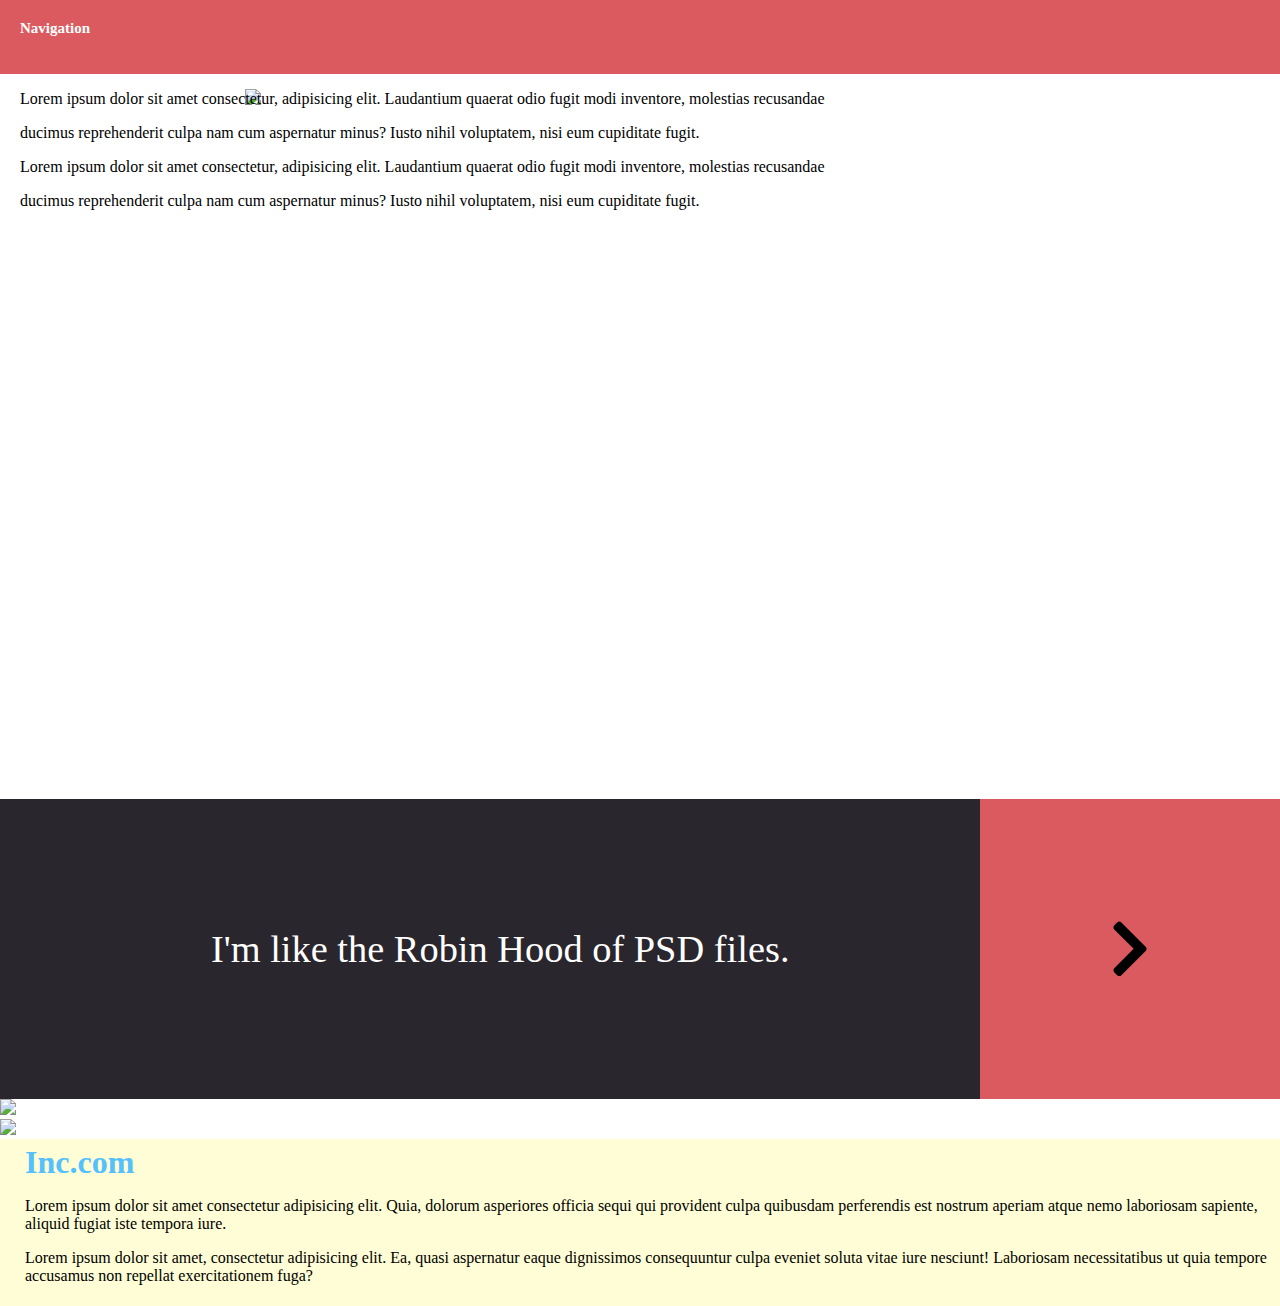
==== index.html @ f40efdb7 "Add files via upload" ====
<!doctype html>
<html>
<head>
    <meta charset="utf-8" />
    <meta http-equiv="X-UA-Compatible" content="IE=edge">
    <title>mobile_first</title>
    <meta name="viewport" content="width=device-width, initial-scale=1.0">
    <link href="https://use.fontawesome.com/releases/v5.0.8/css/all.css" rel="stylesheet">
    <link rel="stylesheet" type="text/css" media="screen" href="style.css" />
</head>
<body>
    <header>
    <div class="navigation">
        <p>Navigation</p>
        <img src="airbnb_logo.png">
    </header>
        </div>

    <div class="background">
        <article>
        <p>Lorem ipsum dolor sit amet consectetur, adipisicing elit. Laudantium quaerat odio fugit modi inventore, molestias recusandae <p>ducimus reprehenderit culpa nam cum aspernatur minus? Iusto nihil voluptatem, nisi eum cupiditate fugit.</p>
        <p>Lorem ipsum dolor sit amet consectetur, adipisicing elit. Laudantium quaerat odio fugit modi inventore, molestias recusandae <p>ducimus reprehenderit culpa nam cum aspernatur minus? Iusto nihil voluptatem, nisi eum cupiditate fugit.</p>
        </article>
    </div>

        <div class="slide_bar">
            <p>I'm like the Robin Hood of PSD files.</p>
            <i class="fas fa-chevron-right"></i>
            </div>

            <div class="square">
                </div>

        <div class="background_2">
                <img src="NYC.jpeg">
                </div>

        <div class="background_3">
                <img src="Almeria_Spain.jpg">
                </div>
                
        <div class="article">
            <h1>Inc.com</h1>
            <p>Lorem ipsum dolor sit amet consectetur adipisicing elit. Quia, dolorum asperiores officia sequi qui provident culpa quibusdam perferendis est nostrum aperiam atque nemo laboriosam sapiente, aliquid fugiat iste tempora iure.</p>
            <p>Lorem ipsum dolor sit amet, consectetur adipisicing elit. Ea, quasi aspernatur eaque dignissimos consequuntur culpa eveniet soluta vitae iure nesciunt! Laboriosam necessitatibus ut quia tempore accusamus non repellat exercitationem fuga?</p>
            </div>
</body>
</html>
---- style.css ----
@charset "utf-8";
/* CSS Document */

body,h1,h2 {
    margin: 0;
}
.navigation {
    background-color: rgb(219,90,96);
    padding-bottom: 5px;
    padding-top: 5px;
    font-size: 15px;
    width:100%;
    font-weight: bold;
    color: white;
}

.navigation p {
    color: white;
}

p {
    padding-left: 20px;
    color: black;
}

.background {
    background-color: white;
    height: 54.7vw;

}

.slide_bar {
    background-color:rgb(42, 38, 46);
    margin-top: 9px;
    height: 23.4vw;
    display: flex;
    justify-content: space-between;
}

.slide_bar p {
    font-size: 3vw;
    margin: auto;
}

.slide_bar i {
    display: flex;
    font-size: 5vw;
    background-color: rgb(219,90,96);
    width: 23.4vw;
    justify-content: center;
    align-items: center;
}

.slide_bar p {
    color: white;
}

.background_2 img {
    width: 100%;
    height: auto;
}

.background_3 img {
    width: 100%;
    height: auto;
}

.article {
    background-color: rgb(254,253,213);
    padding: 5px;
}

.article h1 {
    color: rgb(85,192,252);
    padding-left: 20px;

}

.navigation img {
    width: 40%;
    padding-left: 245px;
    margin-bottom: -40px;
    margin-top: -90px;
}
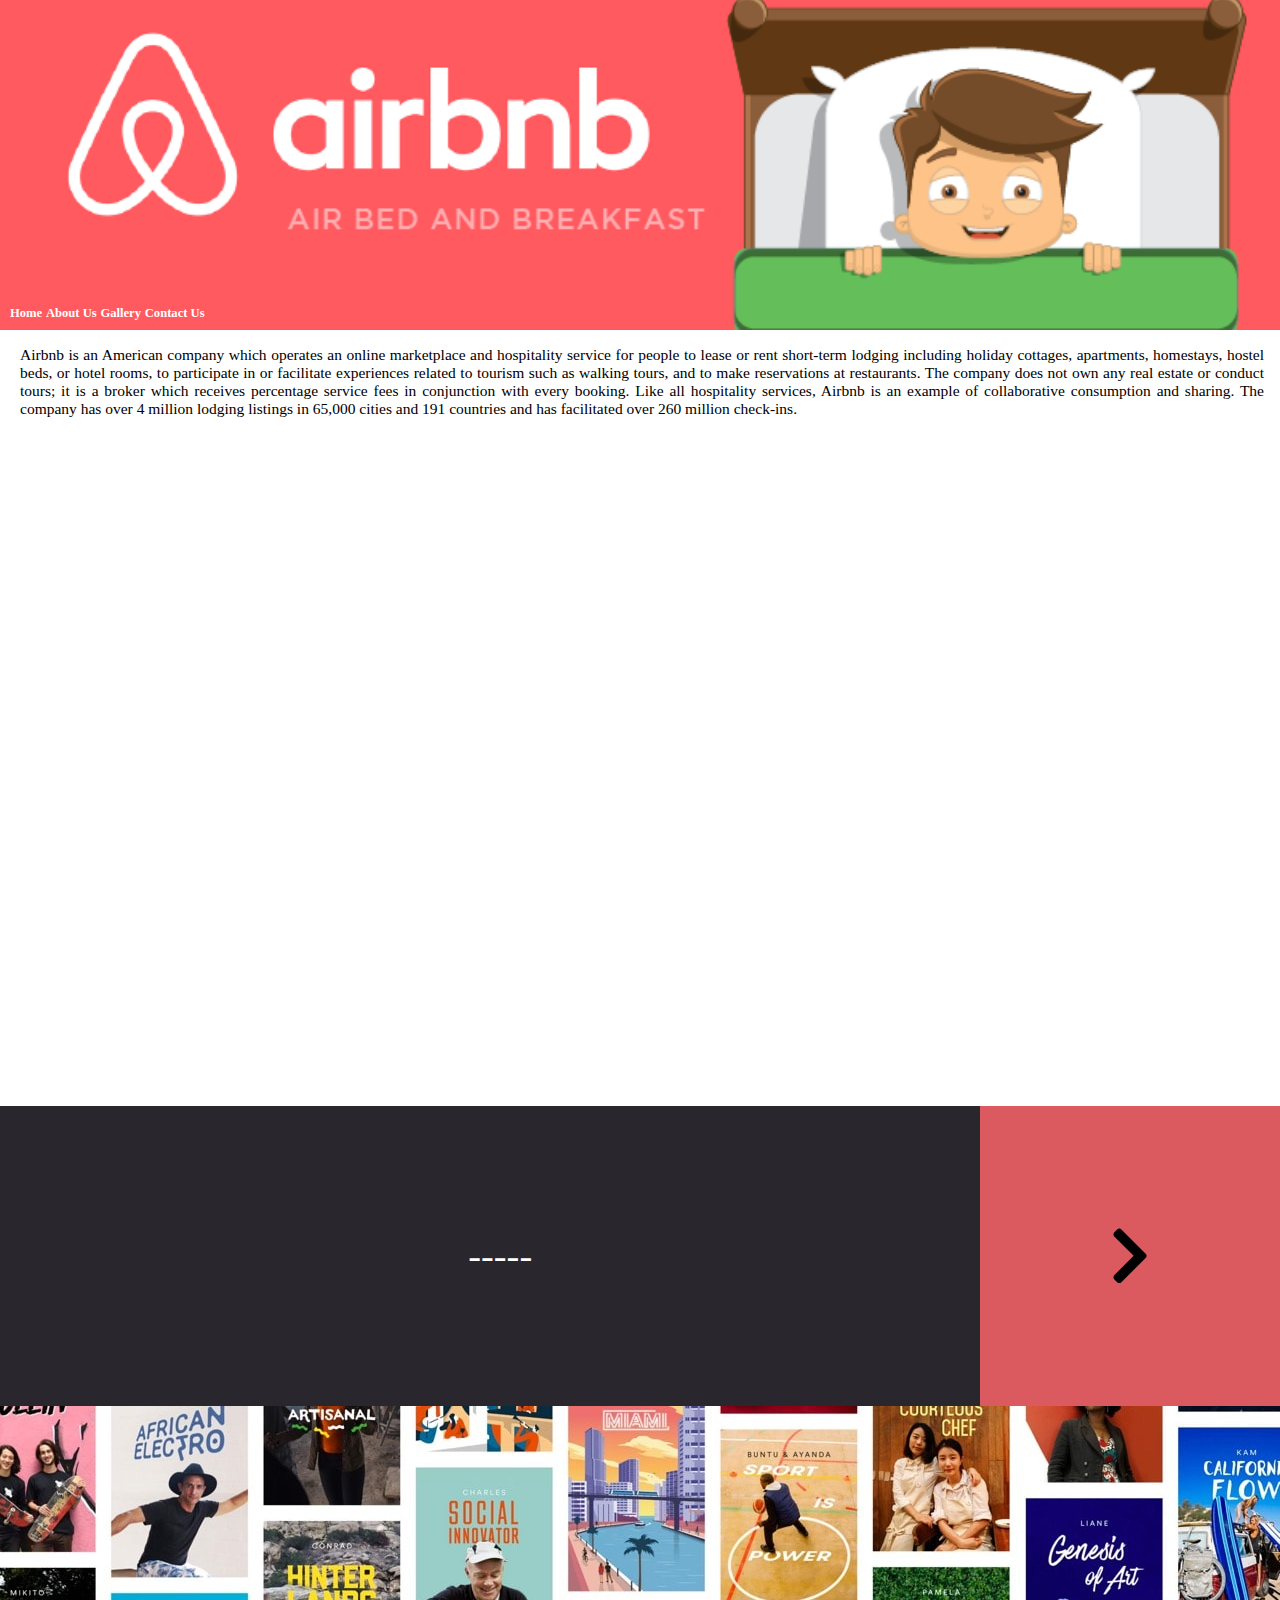
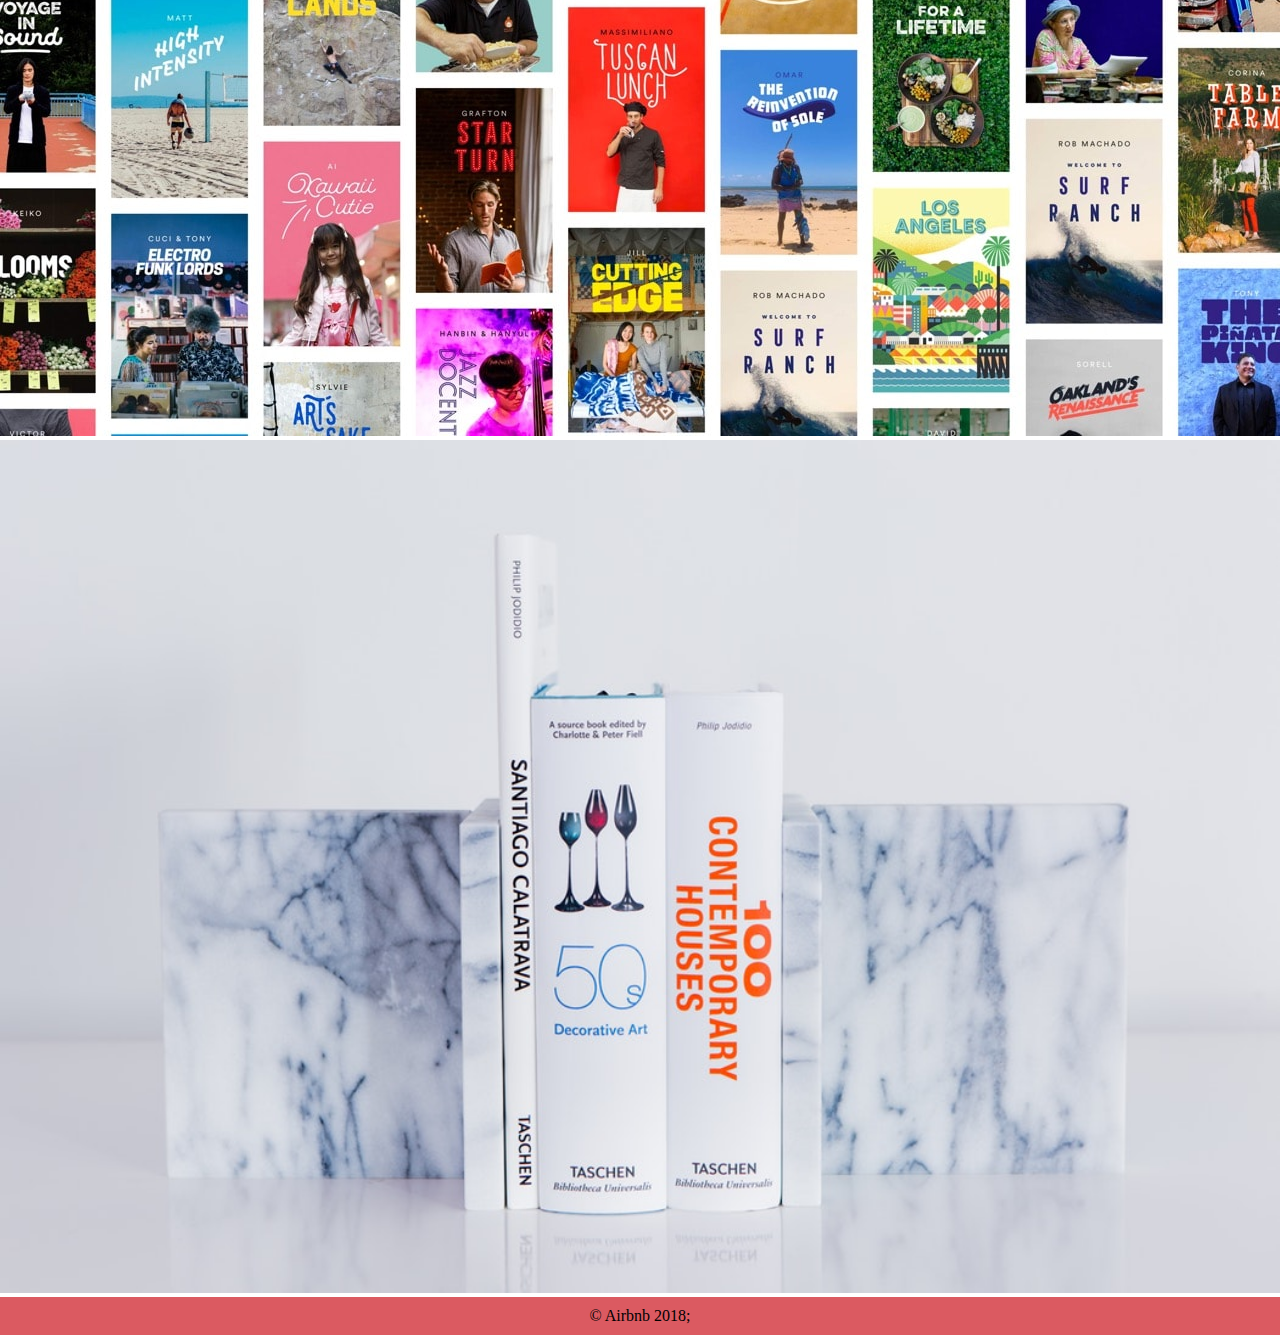
==== commit 2e8f334c: "Add files via upload" ====
--- a/index.html
+++ b/index.html
@@ -3,7 +3,7 @@
 <head>
     <meta charset="utf-8" />
     <meta http-equiv="X-UA-Compatible" content="IE=edge">
-    <title>mobile_first</title>
+    <title>Home</title>
     <meta name="viewport" content="width=device-width, initial-scale=1.0">
     <link href="https://use.fontawesome.com/releases/v5.0.8/css/all.css" rel="stylesheet">
     <link rel="stylesheet" type="text/css" media="screen" href="style.css" />
@@ -11,20 +11,28 @@
 <body>
     <header>
     <div class="navigation">
-        <p>Navigation</p>
-        <img src="airbnb_logo.png">
+        <p></p>
+        <img src="Airbnb.png">
+        <nav>
+            <ul>
+                <a href="index.html">Home</a>
+                <a href="about_us.html">About Us</a>
+                <a href="gallery.html">Gallery</a>
+                <a href="contact_us.html">Contact Us</a>
+            </ul>
+        </nav>
+
     </header>
         </div>
 
     <div class="background">
         <article>
-        <p>Lorem ipsum dolor sit amet consectetur, adipisicing elit. Laudantium quaerat odio fugit modi inventore, molestias recusandae <p>ducimus reprehenderit culpa nam cum aspernatur minus? Iusto nihil voluptatem, nisi eum cupiditate fugit.</p>
-        <p>Lorem ipsum dolor sit amet consectetur, adipisicing elit. Laudantium quaerat odio fugit modi inventore, molestias recusandae <p>ducimus reprehenderit culpa nam cum aspernatur minus? Iusto nihil voluptatem, nisi eum cupiditate fugit.</p>
+        <p>Airbnb is an American company which operates an online marketplace and hospitality service for people to lease or rent short-term lodging including holiday cottages, apartments, homestays, hostel beds, or hotel rooms, to participate in or facilitate experiences related to tourism such as walking tours, and to make reservations at restaurants. The company does not own any real estate or conduct tours; it is a broker which receives percentage service fees in conjunction with every booking. Like all hospitality services, Airbnb is an example of collaborative consumption and sharing. The company has over 4 million lodging listings in 65,000 cities and 191 countries and has facilitated over 260 million check-ins.</p>
         </article>
     </div>
 
         <div class="slide_bar">
-            <p>I'm like the Robin Hood of PSD files.</p>
+            <p>-----</p>
             <i class="fas fa-chevron-right"></i>
             </div>
 
@@ -32,17 +40,15 @@
                 </div>
 
         <div class="background_2">
-                <img src="NYC.jpeg">
+                <img src="books.jpg">
                 </div>
 
         <div class="background_3">
-                <img src="Almeria_Spain.jpg">
+                <img src="books2.jpeg">
                 </div>
-                
-        <div class="article">
-            <h1>Inc.com</h1>
-            <p>Lorem ipsum dolor sit amet consectetur adipisicing elit. Quia, dolorum asperiores officia sequi qui provident culpa quibusdam perferendis est nostrum aperiam atque nemo laboriosam sapiente, aliquid fugiat iste tempora iure.</p>
-            <p>Lorem ipsum dolor sit amet, consectetur adipisicing elit. Ea, quasi aspernatur eaque dignissimos consequuntur culpa eveniet soluta vitae iure nesciunt! Laboriosam necessitatibus ut quia tempore accusamus non repellat exercitationem fuga?</p>
-            </div>
+
+            <footer>
+                &copy; Airbnb 2018;
+            </footer>
 </body>
 </html>--- a/style.css
+++ b/style.css
@@ -5,11 +5,9 @@
     margin: 0;
 }
 .navigation {
-    background-color: rgb(219,90,96);
     padding-bottom: 5px;
     padding-top: 5px;
     font-size: 15px;
-    width:100%;
     font-weight: bold;
     color: white;
 }
@@ -26,7 +24,14 @@
 .background {
     background-color: white;
     height: 54.7vw;
+}
 
+.background p {
+    text-align: justify;
+    margin-right: 16px;
+    font-size: 15.5px;
+    font-family: 'Times New Roman';
+    margin-top: 5px;
 }
 
 .slide_bar {
@@ -35,6 +40,7 @@
     height: 23.4vw;
     display: flex;
     justify-content: space-between;
+    margin-top: 60px;
 }
 
 .slide_bar p {
@@ -55,12 +61,21 @@
     color: white;
 }
 
+.background_1 img {
+    width: 100%;
+    height: auto;
+}
 .background_2 img {
     width: 100%;
     height: auto;
 }
 
 .background_3 img {
+    width: 100%;
+    height: auto;
+}
+
+.background_4 img {
     width: 100%;
     height: auto;
 }
@@ -77,8 +92,55 @@
 }
 
 .navigation img {
-    width: 40%;
-    padding-left: 245px;
-    margin-bottom: -40px;
+    width: 100%;
+    padding-left: -2px;
+    margin-bottom: -70px;
     margin-top: -90px;
+}
+
+nav a {
+    text-decoration: none;
+    color: white;
+    font-size: 12.6px;
+}
+
+nav {
+    margin-top: 40px;
+    margin-left: -30px;
+}
+
+h1 {
+    margin: 20px;
+    text-align: center;
+}
+.CEOS h2 {
+    margin: 20px;
+    text-align: center;
+    font-size: 20px;
+}
+
+.CEOS img {
+    width: 100%;
+}
+
+.CEOS p {
+    margin-left: -10px;
+    font-size: 14px;
+    padding-right: 10px;
+}
+
+img {
+    width: 100%;
+    height: auto;
+}
+
+.contact_info p {
+    font-size: 20px;
+}
+
+footer {
+    text-align: center;
+    margin: 0;
+    background-color: rgb(219, 90, 97);
+    padding: 10px;
 }